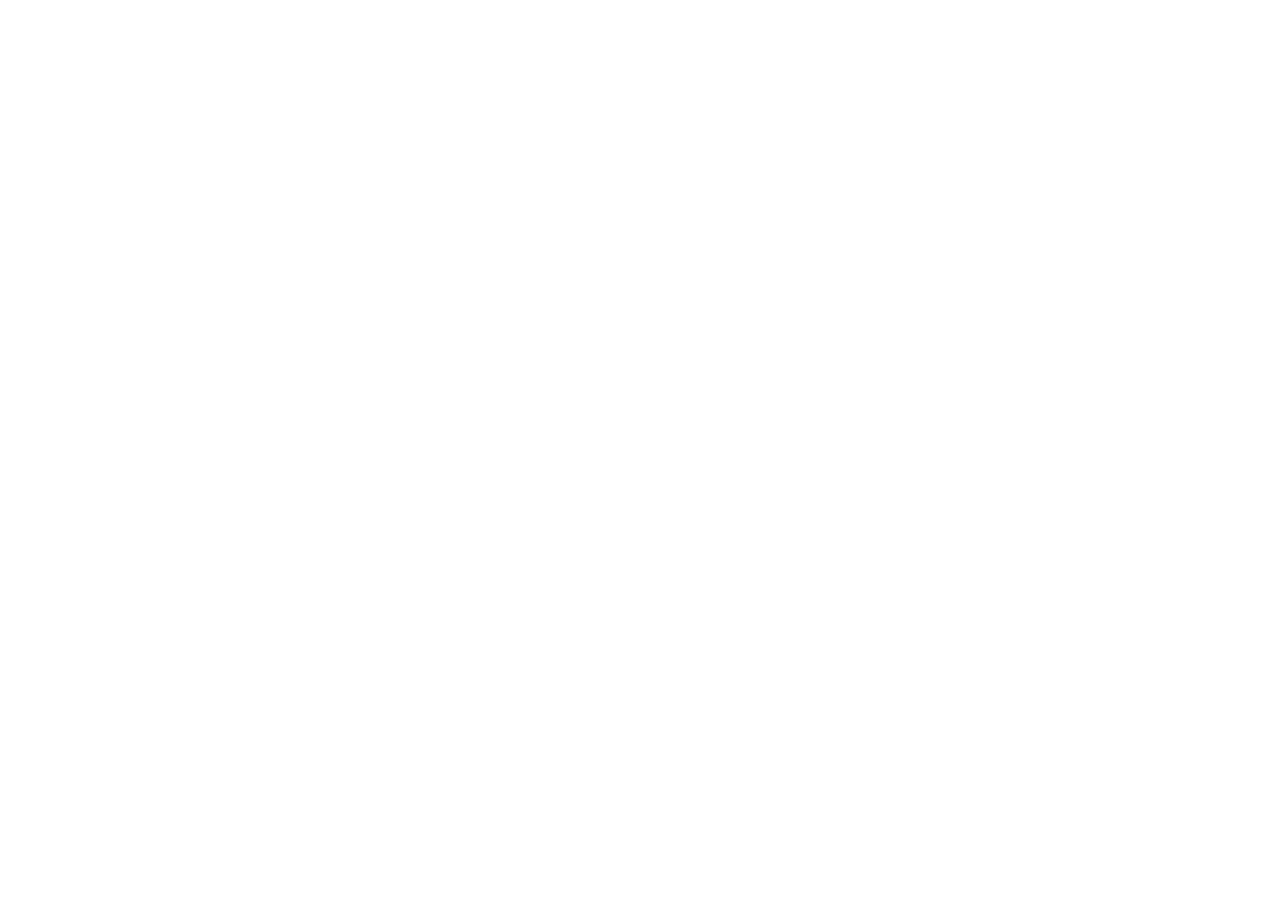
==== docs/index.html @ 50608bd1 "docs agregado" ====
<!doctype html><html lang="en"><head><meta charset="utf-8"/><link rel="icon" href="/favicon.ico"/><meta name="viewport" content="width=device-width,initial-scale=1"/><meta name="theme-color" content="#000000"/><meta name="description" content="Web site created using create-react-app"/><link rel="apple-touch-icon" href="/logo192.png"/><link rel="stylesheet" href="https://cdnjs.cloudflare.com/ajax/libs/animate.css/4.1.1/animate.min.css"/><link rel="manifest" href="/manifest.json"/><title>React App</title><link href="/static/css/main.dd663f2c.chunk.css" rel="stylesheet"></head><body><noscript>You need to enable JavaScript to run this app.</noscript><div id="root"></div><script>!function(e){function r(r){for(var n,p,f=r[0],i=r[1],l=r[2],c=0,s=[];c<f.length;c++)p=f[c],Object.prototype.hasOwnProperty.call(o,p)&&o[p]&&s.push(o[p][0]),o[p]=0;for(n in i)Object.prototype.hasOwnProperty.call(i,n)&&(e[n]=i[n]);for(a&&a(r);s.length;)s.shift()();return u.push.apply(u,l||[]),t()}function t(){for(var e,r=0;r<u.length;r++){for(var t=u[r],n=!0,f=1;f<t.length;f++){var i=t[f];0!==o[i]&&(n=!1)}n&&(u.splice(r--,1),e=p(p.s=t[0]))}return e}var n={},o={1:0},u=[];function p(r){if(n[r])return n[r].exports;var t=n[r]={i:r,l:!1,exports:{}};return e[r].call(t.exports,t,t.exports,p),t.l=!0,t.exports}p.m=e,p.c=n,p.d=function(e,r,t){p.o(e,r)||Object.defineProperty(e,r,{enumerable:!0,get:t})},p.r=function(e){"undefined"!=typeof Symbol&&Symbol.toStringTag&&Object.defineProperty(e,Symbol.toStringTag,{value:"Module"}),Object.defineProperty(e,"__esModule",{value:!0})},p.t=function(e,r){if(1&r&&(e=p(e)),8&r)return e;if(4&r&&"object"==typeof e&&e&&e.__esModule)return e;var t=Object.create(null);if(p.r(t),Object.defineProperty(t,"default",{enumerable:!0,value:e}),2&r&&"string"!=typeof e)for(var n in e)p.d(t,n,function(r){return e[r]}.bind(null,n));return t},p.n=function(e){var r=e&&e.__esModule?function(){return e.default}:function(){return e};return p.d(r,"a",r),r},p.o=function(e,r){return Object.prototype.hasOwnProperty.call(e,r)},p.p="/";var f=this["webpackJsonpgif-expert-app"]=this["webpackJsonpgif-expert-app"]||[],i=f.push.bind(f);f.push=r,f=f.slice();for(var l=0;l<f.length;l++)r(f[l]);var a=i;t()}([])</script><script src="/static/js/2.b5d0f97d.chunk.js"></script><script src="/static/js/main.904ff8ed.chunk.js"></script></body></html>
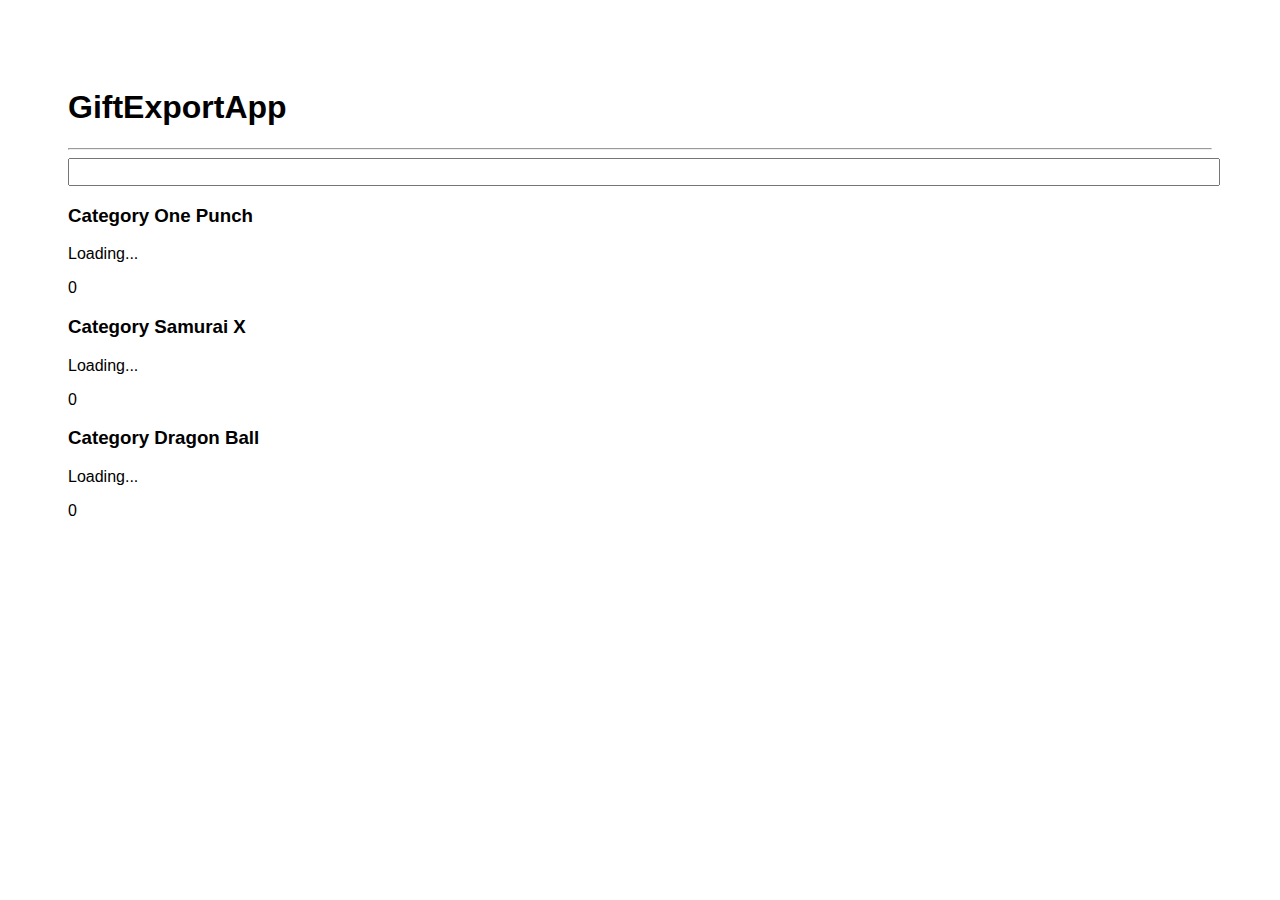
==== commit 0742e3ee: "index.html actualizado" ====
--- a/docs/index.html
+++ b/docs/index.html
@@ -1 +1,117 @@
-<!doctype html><html lang="en"><head><meta charset="utf-8"/><link rel="icon" href="/favicon.ico"/><meta name="viewport" content="width=device-width,initial-scale=1"/><meta name="theme-color" content="#000000"/><meta name="description" content="Web site created using create-react-app"/><link rel="apple-touch-icon" href="/logo192.png"/><link rel="stylesheet" href="https://cdnjs.cloudflare.com/ajax/libs/animate.css/4.1.1/animate.min.css"/><link rel="manifest" href="/manifest.json"/><title>React App</title><link href="/static/css/main.dd663f2c.chunk.css" rel="stylesheet"></head><body><noscript>You need to enable JavaScript to run this app.</noscript><div id="root"></div><script>!function(e){function r(r){for(var n,p,f=r[0],i=r[1],l=r[2],c=0,s=[];c<f.length;c++)p=f[c],Object.prototype.hasOwnProperty.call(o,p)&&o[p]&&s.push(o[p][0]),o[p]=0;for(n in i)Object.prototype.hasOwnProperty.call(i,n)&&(e[n]=i[n]);for(a&&a(r);s.length;)s.shift()();return u.push.apply(u,l||[]),t()}function t(){for(var e,r=0;r<u.length;r++){for(var t=u[r],n=!0,f=1;f<t.length;f++){var i=t[f];0!==o[i]&&(n=!1)}n&&(u.splice(r--,1),e=p(p.s=t[0]))}return e}var n={},o={1:0},u=[];function p(r){if(n[r])return n[r].exports;var t=n[r]={i:r,l:!1,exports:{}};return e[r].call(t.exports,t,t.exports,p),t.l=!0,t.exports}p.m=e,p.c=n,p.d=function(e,r,t){p.o(e,r)||Object.defineProperty(e,r,{enumerable:!0,get:t})},p.r=function(e){"undefined"!=typeof Symbol&&Symbol.toStringTag&&Object.defineProperty(e,Symbol.toStringTag,{value:"Module"}),Object.defineProperty(e,"__esModule",{value:!0})},p.t=function(e,r){if(1&r&&(e=p(e)),8&r)return e;if(4&r&&"object"==typeof e&&e&&e.__esModule)return e;var t=Object.create(null);if(p.r(t),Object.defineProperty(t,"default",{enumerable:!0,value:e}),2&r&&"string"!=typeof e)for(var n in e)p.d(t,n,function(r){return e[r]}.bind(null,n));return t},p.n=function(e){var r=e&&e.__esModule?function(){return e.default}:function(){return e};return p.d(r,"a",r),r},p.o=function(e,r){return Object.prototype.hasOwnProperty.call(e,r)},p.p="/";var f=this["webpackJsonpgif-expert-app"]=this["webpackJsonpgif-expert-app"]||[],i=f.push.bind(f);f.push=r,f=f.slice();for(var l=0;l<f.length;l++)r(f[l]);var a=i;t()}([])</script><script src="/static/js/2.b5d0f97d.chunk.js"></script><script src="/static/js/main.904ff8ed.chunk.js"></script></body></html>+<!DOCTYPE html>
+<html lang="en">
+  <head>
+    <meta charset="utf-8" />
+    <link rel="icon" href="./favicon.ico" />
+    <meta name="viewport" content="width=device-width,initial-scale=1" />
+    <meta name="theme-color" content="#000000" />
+    <meta
+      name="description"
+      content="Web site created using create-react-app"
+    />
+    <link rel="apple-touch-icon" href="./logo192.png" />
+    <link
+      rel="stylesheet"
+      href="https://cdnjs.cloudflare.com/ajax/libs/animate.css/4.1.1/animate.min.css"
+    />
+    <link rel="manifest" href="./manifest.json" />
+    <title>React App</title>
+    <link href="./static/css/main.dd663f2c.chunk.css" rel="stylesheet" />
+  </head>
+  <body>
+    <noscript>You need to enable JavaScript to run this app.</noscript>
+    <div id="root"></div>
+    <script>
+      !(function (e) {
+        function r(r) {
+          for (
+            var n, p, f = r[0], i = r[1], l = r[2], c = 0, s = [];
+            c < f.length;
+            c++
+          )
+            (p = f[c]),
+              Object.prototype.hasOwnProperty.call(o, p) &&
+                o[p] &&
+                s.push(o[p][0]),
+              (o[p] = 0)
+          for (n in i)
+            Object.prototype.hasOwnProperty.call(i, n) && (e[n] = i[n])
+          for (a && a(r); s.length; ) s.shift()()
+          return u.push.apply(u, l || []), t()
+        }
+        function t() {
+          for (var e, r = 0; r < u.length; r++) {
+            for (var t = u[r], n = !0, f = 1; f < t.length; f++) {
+              var i = t[f]
+              0 !== o[i] && (n = !1)
+            }
+            n && (u.splice(r--, 1), (e = p((p.s = t[0]))))
+          }
+          return e
+        }
+        var n = {},
+          o = { 1: 0 },
+          u = []
+        function p(r) {
+          if (n[r]) return n[r].exports
+          var t = (n[r] = { i: r, l: !1, exports: {} })
+          return e[r].call(t.exports, t, t.exports, p), (t.l = !0), t.exports
+        }
+        ;(p.m = e),
+          (p.c = n),
+          (p.d = function (e, r, t) {
+            p.o(e, r) || Object.defineProperty(e, r, { enumerable: !0, get: t })
+          }),
+          (p.r = function (e) {
+            'undefined' != typeof Symbol &&
+              Symbol.toStringTag &&
+              Object.defineProperty(e, Symbol.toStringTag, { value: 'Module' }),
+              Object.defineProperty(e, '__esModule', { value: !0 })
+          }),
+          (p.t = function (e, r) {
+            if ((1 & r && (e = p(e)), 8 & r)) return e
+            if (4 & r && 'object' == typeof e && e && e.__esModule) return e
+            var t = Object.create(null)
+            if (
+              (p.r(t),
+              Object.defineProperty(t, 'default', { enumerable: !0, value: e }),
+              2 & r && 'string' != typeof e)
+            )
+              for (var n in e)
+                p.d(
+                  t,
+                  n,
+                  function (r) {
+                    return e[r]
+                  }.bind(null, n)
+                )
+            return t
+          }),
+          (p.n = function (e) {
+            var r =
+              e && e.__esModule
+                ? function () {
+                    return e.default
+                  }
+                : function () {
+                    return e
+                  }
+            return p.d(r, 'a', r), r
+          }),
+          (p.o = function (e, r) {
+            return Object.prototype.hasOwnProperty.call(e, r)
+          }),
+          (p.p = '/')
+        var f = (this['webpackJsonpgif-expert-app'] =
+            this['webpackJsonpgif-expert-app'] || []),
+          i = f.push.bind(f)
+        ;(f.push = r), (f = f.slice())
+        for (var l = 0; l < f.length; l++) r(f[l])
+        var a = i
+        t()
+      })([])
+    </script>
+    <script src="./static/js/2.b5d0f97d.chunk.js"></script>
+    <script src="./static/js/main.904ff8ed.chunk.js"></script>
+  </body>
+</html>
--- a/docs/static/css/main.dd663f2c.chunk.css
+++ b/docs/static/css/main.dd663f2c.chunk.css
@@ -0,0 +1,2 @@
+*{font-family:Helvetica,Arial,sans-serif}body{padding:60px}input[type=text]{width:100%;font-size:1.2rem;color:green}.card-grid{display:flex;flex-direction:row;flex-wrap:wrap}.card{align-content:center;border:1px solid grey;border-radius:6px;overflow:hidden;margin-bottom:10px;margin-right:10px}.card p{padding:5px;text-align:center}.card img{max-height:170px}
+/*# sourceMappingURL=main.dd663f2c.chunk.css.map */